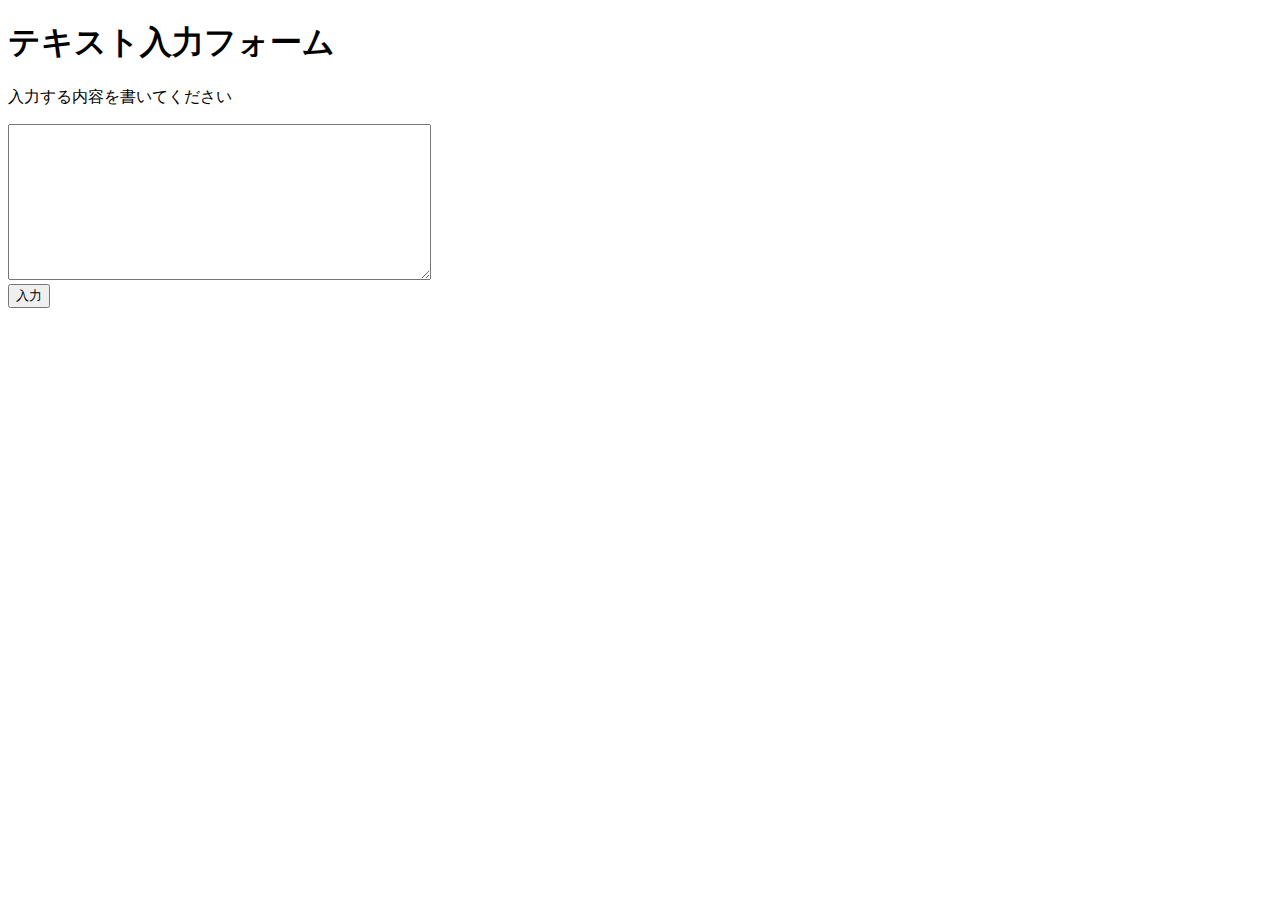
==== index.html @ 0101edaa "first commit" ====
<!DOCTYPE html>
<html lang="ja">
   
<head>
    <meta charset="UTF-8">
    <meta name="viewport" content="width=device-width, initial-scale=1.0">
    
    <title>Document</title>


</head>
<body>
    
     <h1>テキスト入力フォーム</h1>
     <form id="Myform">
        <p>入力する内容を書いてください</p>
        <textarea name="Coment"rows="10"cols="50"></textarea>
        
        

     </form>
     <button id="btn">入力</button>

     <script src="javafrom.js"></script>
   

    
</body>


</html>
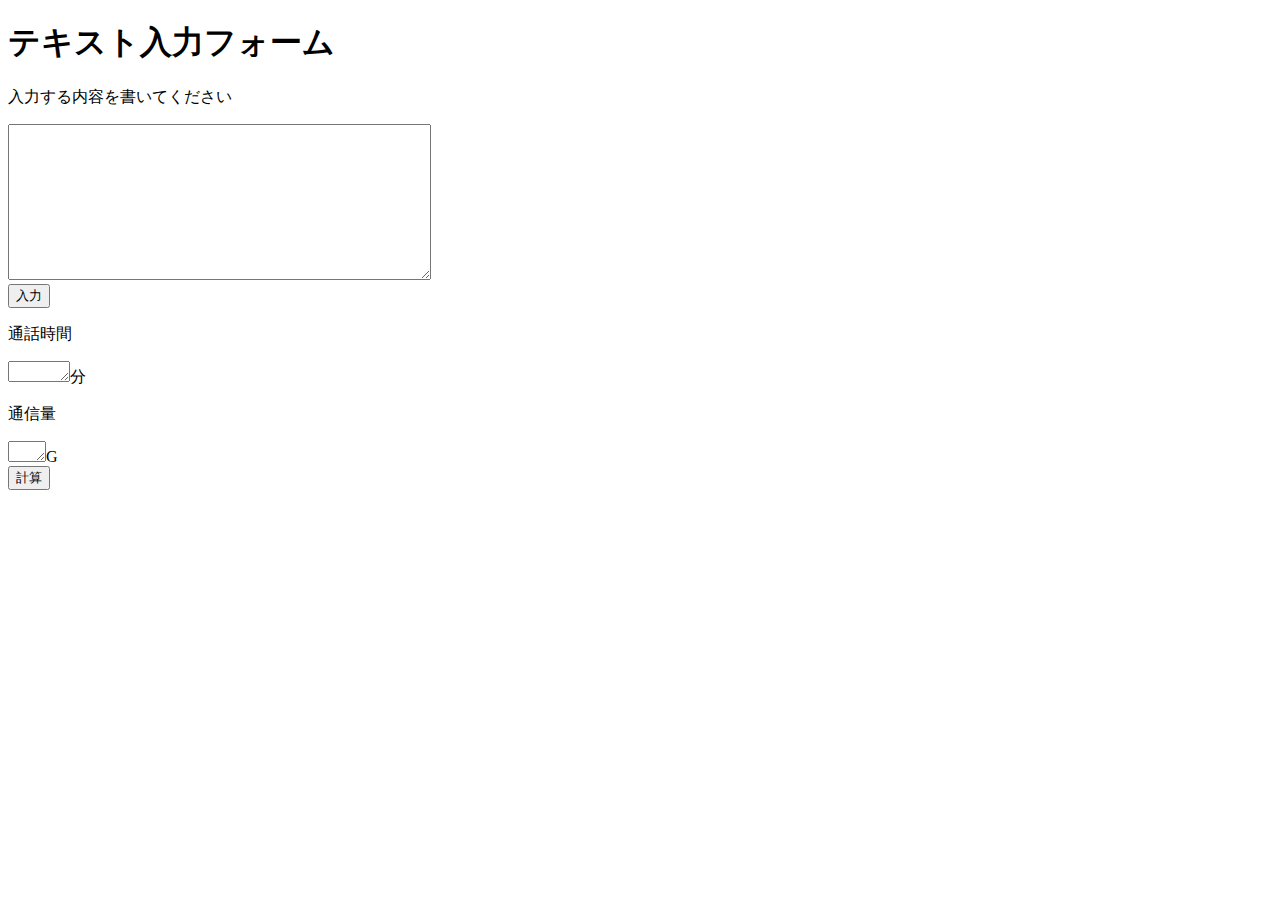
==== commit eab05cfd: "sekand commit" ====
--- a/index.html
+++ b/index.html
@@ -20,6 +20,17 @@
 
      </form>
      <button id="btn">入力</button>
+     <form id="Mytelephone">
+         <P>通話時間</P>
+         <textarea name="Talktaime"rows="1"cols="5"></textarea>分
+         <p>通信量</p>
+         <textarea name='Data'rows="1"cols="2"></textarea>G
+
+
+
+     </form>
+     <button id="btn2">計算</button>
+     
 
      <script src="javafrom.js"></script>
    
